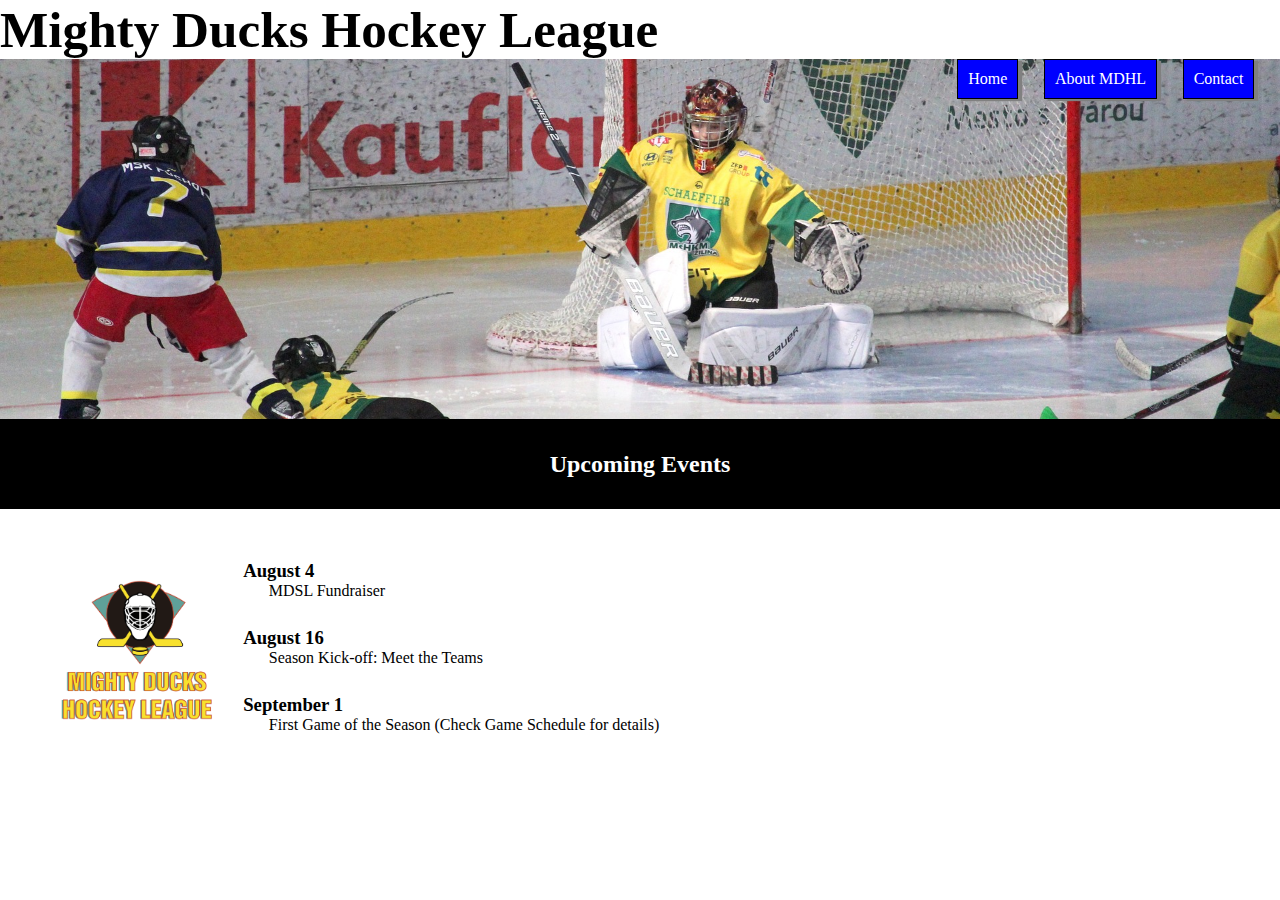
==== index.html @ 2064e237 ":tada: Create HTML and CSS style" ====
<!DOCTYPE html>
<html lang="en">
  <head>
    <meta charset="UTF-8" />
    <meta http-equiv="X-UA-Compatible" content="IE=edge" />
    <meta name="viewport" content="width=device-width, initial-scale=1.0" />
    <link rel="stylesheet" href="./assets/styles/mdhl.css" />
    <!-- <style>
        @import url('https://fonts.googleapis.com/css2?family=Patrick+Hand&display=swap');
    </style> -->
    <title>Home</title>
  </head>
  <body>
    <header>
      <div class="main-title">
        <h1>Mighty Ducks Hockey League</h1>
      </div>
      <nav class="menu">
        <a href="./index.html">Home</a>
        <a href="./pages/about.html">About MDHL</a>
        <a href="./pages/contact.html">Contact</a>
      </nav>
    </header>

    <div class="title">
      <h2>Upcoming Events</h2>
    </div>

    <div class="container">
      <div class="logo">
        <img src="./assets/img/logo-mighty-ducks-01.png" alt="Logo" />
      </div>
      <div class="content">
        <h3>August 4</h3>
        <p>MDSL Fundraiser</p>
        <h3>August 16</h3>
        <p>Season Kick-off: Meet the Teams</p>
        <h3>September 1</h3>
        <p>First Game of the Season (Check Game Schedule for details)</p>
      </div>
    </div>
  </body>
</html>
---- assets/styles/mdhl.css ----
*{
    box-sizing: border-box;
    margin: 0;
    padding: 0;
    font-family: 'Patrick Hand', cursive;
}
.main-title{
    font-size: 2vw;
    font-weight: bold;
}

.menu{
    max-width: 100vw;
    height: 40vh;
    background-image: url("../img/design1_image2.jpg");
    background-position-y: 40%;
    background-size: cover;
    display: flex;
    justify-content: flex-end;
}

.menu a{
    margin-right: 2vw;
    padding: 10px;
    height: 40px;
    text-decoration: none;
    background-color: blue;
    color: white;
    border: 1px solid black;
    box-shadow: 4px 2px 1px grey;
    border: 1px solid black;
}

.menu a:focus{
    background-color: green;
}

.title{
    display: flex;
    justify-content: center;
    align-items: center;
    background-color: black;
    color: white;
    text-align: center;
    font-weight: bold;
    height: 10vh;
}

.logo{
    width: 10vw;
}

.logo img{
    max-width: 20vw;
    max-height: 20vh;
}

.container{
    display: flex;
    margin: 4vw;
}


.content{
    padding-left: 5vw;
    width: 100%;
}
p{
    padding-left: 2vw;
    padding-bottom: 3vh;
    padding-right: 2vw;
}
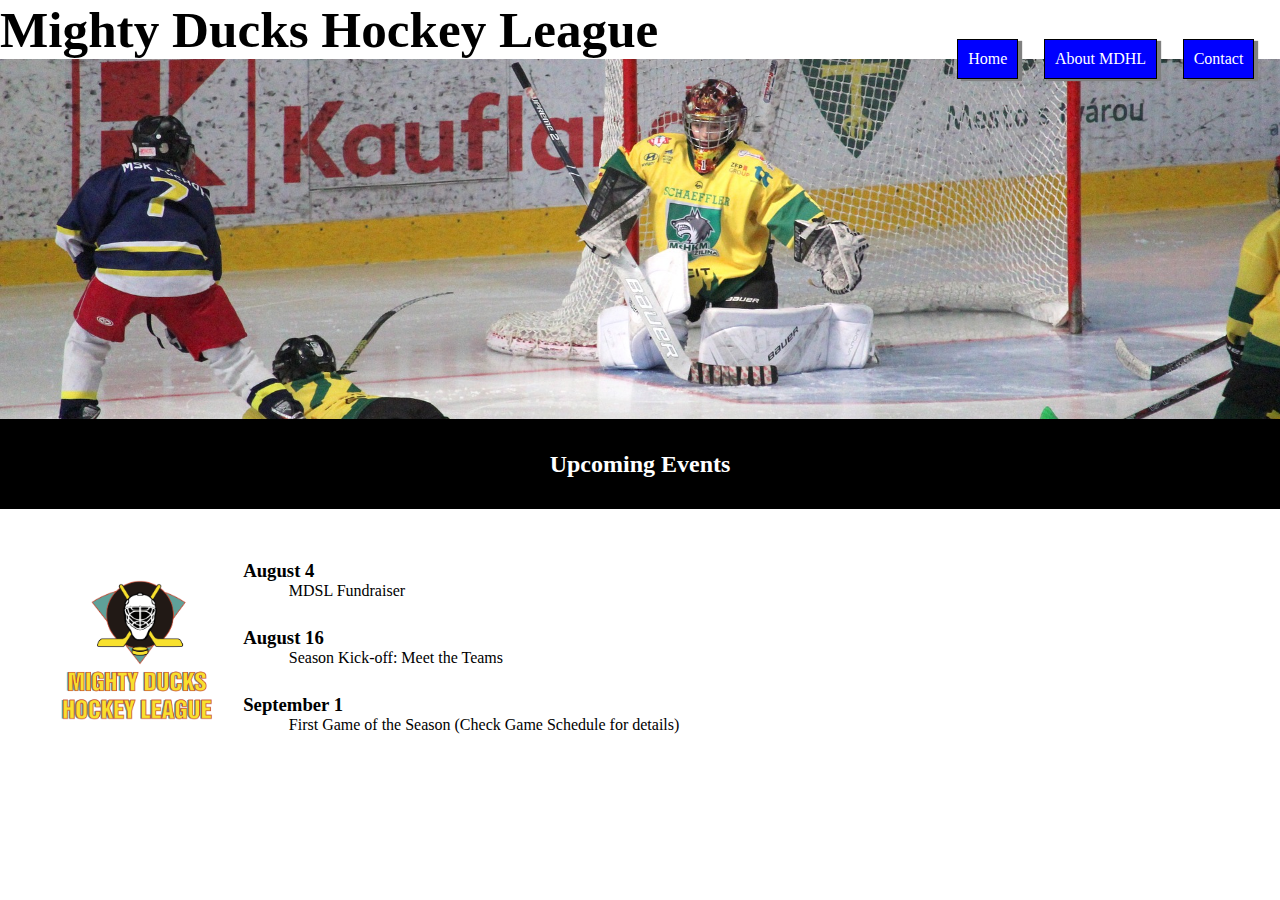
==== commit b97ca935: ":card_index: Fix: menu alignment fix" ====
--- a/index.html
+++ b/index.html
@@ -4,7 +4,7 @@
     <meta charset="UTF-8" />
     <meta http-equiv="X-UA-Compatible" content="IE=edge" />
     <meta name="viewport" content="width=device-width, initial-scale=1.0" />
-    <link rel="stylesheet" href="./assets/styles/mdhl.css" />
+    <link rel="stylesheet" href="./assets/styles/mdhl_2.css" />
     <!-- <style>
         @import url('https://fonts.googleapis.com/css2?family=Patrick+Hand&display=swap');
     </style> -->
@@ -21,11 +21,9 @@
         <a href="./pages/contact.html">Contact</a>
       </nav>
     </header>
-
     <div class="title">
       <h2>Upcoming Events</h2>
     </div>
-
     <div class="container">
       <div class="logo">
         <img src="./assets/img/logo-mighty-ducks-01.png" alt="Logo" />
--- a/assets/styles/mdhl_2.css
+++ b/assets/styles/mdhl_2.css
@@ -0,0 +1,75 @@
+*{
+    box-sizing: border-box;
+    margin: 0;
+    padding: 0;
+    font-family: 'Patrick Hand', cursive;
+}
+.main-title{
+    font-size: 2vw;
+    font-weight: bold;
+}
+
+.menu{
+    max-width: 100vw;
+    height: 40vh;
+    background-image: url("../img/design1_image2.jpg");
+    background-position-y: 40%;
+    background-size: cover;
+    display: flex;
+    justify-content: flex-end;
+}
+
+.menu a{
+    margin-right: 2vw;
+    padding: 10px;
+    height: 40px;
+    text-decoration: none;
+    background-color: blue;
+    color: white;
+    border: 1px solid black;
+    box-shadow: 4px 2px 1px grey;
+    border: 1.5px solid black;
+    position: relative;
+    top: -20px;
+}
+
+.menu a:focus{
+    background-color: green;
+}
+
+.title{
+    display: flex;
+    justify-content: center;
+    align-items: center;
+    background-color: black;
+    color: white;
+    text-align: center;
+    font-weight: bold;
+    height: 10vh;
+}
+
+.logo{
+    width: 10vw;
+}
+
+.logo img{
+    max-width: 20vw;
+    max-height: 20vh;
+}
+
+.container{
+    display: flex;
+    margin: 4vw;
+}
+
+
+.content{
+    padding-left: 5vw;
+    width: 100%;
+}
+p{
+    padding-left: 2vw;
+    padding-bottom: 3vh;
+    padding-right: 2vw;
+    text-indent: 20px;
+}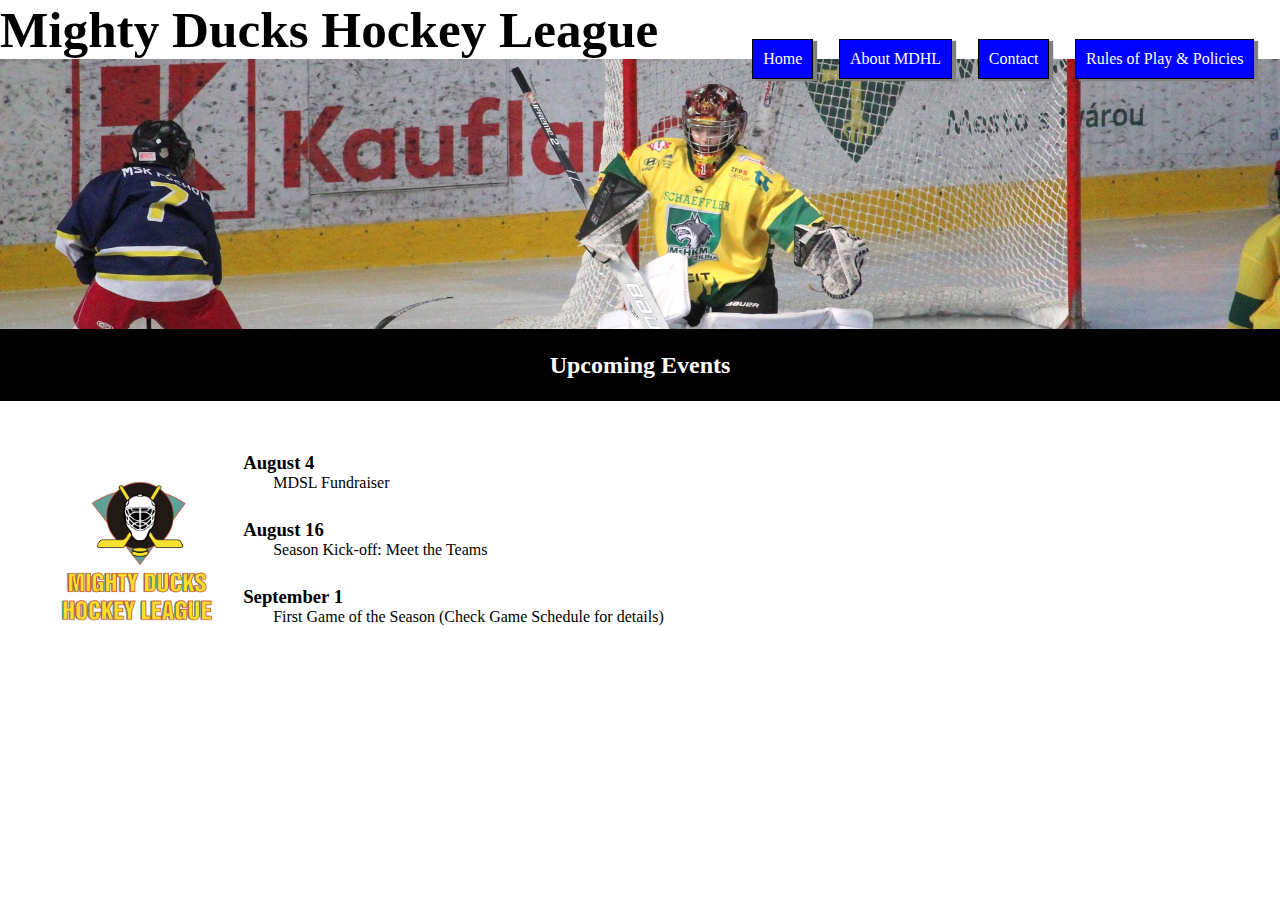
==== commit a513da44: ":hammer: Add Rules page and styles" ====
--- a/index.html
+++ b/index.html
@@ -19,6 +19,7 @@
         <a href="./index.html">Home</a>
         <a href="./pages/about.html">About MDHL</a>
         <a href="./pages/contact.html">Contact</a>
+        <a href="./pages/rules.html">Rules of Play & Policies</a>
       </nav>
     </header>
     <div class="title">
--- a/assets/styles/mdhl_2.css
+++ b/assets/styles/mdhl_2.css
@@ -8,17 +8,15 @@
     font-size: 2vw;
     font-weight: bold;
 }
-
 .menu{
     max-width: 100vw;
-    height: 40vh;
+    height: 30vh;
     background-image: url("../img/design1_image2.jpg");
-    background-position-y: 40%;
+    background-position-y: 25%;
     background-size: cover;
     display: flex;
     justify-content: flex-end;
 }
-
 .menu a{
     margin-right: 2vw;
     padding: 10px;
@@ -26,17 +24,14 @@
     text-decoration: none;
     background-color: blue;
     color: white;
-    border: 1px solid black;
     box-shadow: 4px 2px 1px grey;
     border: 1.5px solid black;
     position: relative;
     top: -20px;
 }
-
-.menu a:focus{
+.menu a:active{
     background-color: green;
 }
-
 .title{
     display: flex;
     justify-content: center;
@@ -45,31 +40,70 @@
     color: white;
     text-align: center;
     font-weight: bold;
-    height: 10vh;
+    height: 8vh;
 }
-
 .logo{
     width: 10vw;
+    align-self: center;
 }
-
 .logo img{
     max-width: 20vw;
     max-height: 20vh;
 }
-
 .container{
     display: flex;
     margin: 4vw;
 }
-
-
 .content{
     padding-left: 5vw;
     width: 100%;
 }
 p{
-    padding-left: 2vw;
     padding-bottom: 3vh;
     padding-right: 2vw;
-    text-indent: 20px;
+    text-indent: 30px;
+}
+
+
+.title-rules{
+    text-align: center;
+}
+.title-ihf-field{
+    padding-top: 2vh;
+}
+.rules > h3{
+    margin-bottom: 2vh;
+    margin-top: 1vh;
+}
+.p-indent{
+    text-indent: 30px;
+    padding-bottom: 0;
+}
+.p-rules{
+    display: inline;
+}
+span{
+    font-weight: bold;
+    display: inline;
+}
+ol li{
+    list-style-position: inside;
+    margin-bottom: 2vh;
+}
+
+ul{
+    margin-left: 50px;
+    padding-left: 0;
+    list-style-type: circle;
+    list-style-position: inside;
+}
+.list-lowerlatin{
+    list-style-type: lower-latin;
+    margin-bottom: 2vh;
+}
+.list-lowerlatin > li{
+    margin-bottom: 0;
+}
+section{
+    margin-bottom: 8vh;
 }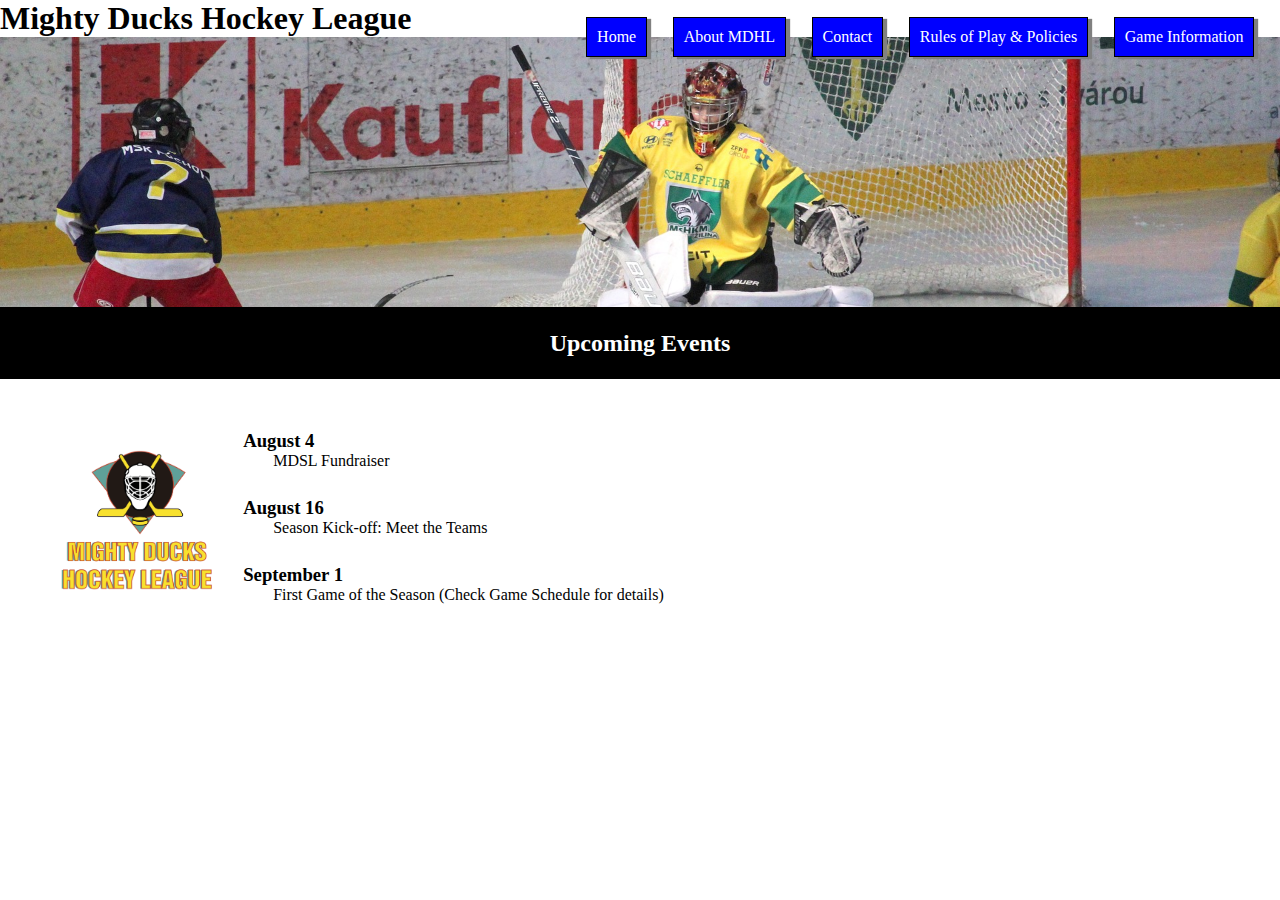
==== commit 56e7813a: ":hammer: Add Game Information page and styles" ====
--- a/index.html
+++ b/index.html
@@ -20,6 +20,7 @@
         <a href="./pages/about.html">About MDHL</a>
         <a href="./pages/contact.html">Contact</a>
         <a href="./pages/rules.html">Rules of Play & Policies</a>
+        <a href="./pages/game_info.html">Game Information</a>
       </nav>
     </header>
     <div class="title">
--- a/assets/styles/mdhl_2.css
+++ b/assets/styles/mdhl_2.css
@@ -1,109 +1,148 @@
-*{
-    box-sizing: border-box;
-    margin: 0;
-    padding: 0;
-    font-family: 'Patrick Hand', cursive;
+* {
+  box-sizing: border-box;
+  margin: 0;
+  padding: 0;
+  font-family: "Patrick Hand", cursive;
 }
-.main-title{
-    font-size: 2vw;
-    font-weight: bold;
+.mdhl-title {
+  font-size: 1.5vw;
+  font-weight: bold;
 }
-.menu{
-    max-width: 100vw;
-    height: 30vh;
-    background-image: url("../img/design1_image2.jpg");
-    background-position-y: 25%;
-    background-size: cover;
-    display: flex;
-    justify-content: flex-end;
+.menu {
+  max-width: 100vw;
+  height: 30vh;
+  background-image: url("../img/design1_image2.jpg");
+  background-position-y: 25%;
+  background-size: cover;
+  display: flex;
+  justify-content: flex-end;
 }
-.menu a{
-    margin-right: 2vw;
-    padding: 10px;
-    height: 40px;
-    text-decoration: none;
-    background-color: blue;
-    color: white;
-    box-shadow: 4px 2px 1px grey;
-    border: 1.5px solid black;
-    position: relative;
-    top: -20px;
+.menu a {
+  margin-right: 2vw;
+  padding: 10px;
+  height: 40px;
+  text-decoration: none;
+  background-color: blue;
+  color: white;
+  box-shadow: 4px 2px 1px grey;
+  border: 1.5px solid black;
+  position: relative;
+  top: -20px;
 }
-.menu a:active{
-    background-color: green;
+.menu a:active {
+  background-color: green;
 }
-.title{
-    display: flex;
-    justify-content: center;
-    align-items: center;
-    background-color: black;
-    color: white;
-    text-align: center;
-    font-weight: bold;
-    height: 8vh;
+.title {
+  display: flex;
+  justify-content: center;
+  align-items: center;
+  background-color: black;
+  color: white;
+  text-align: center;
+  font-weight: bold;
+  height: 8vh;
 }
-.logo{
-    width: 10vw;
-    align-self: center;
+.logo {
+  width: 10vw;
 }
-.logo img{
-    max-width: 20vw;
-    max-height: 20vh;
+.logo img {
+  max-width: 20vw;
+  max-height: 20vh;
 }
-.container{
-    display: flex;
-    margin: 4vw;
+.container {
+  display: flex;
+  margin: 4vw;
 }
-.content{
-    padding-left: 5vw;
-    width: 100%;
+.content {
+  padding-left: 5vw;
+  width: 80%;
 }
-p{
-    padding-bottom: 3vh;
-    padding-right: 2vw;
-    text-indent: 30px;
+p {
+  padding-bottom: 3vh;
+  padding-right: 2vw;
+  text-indent: 30px;
 }
 
-
-.title-rules{
-    text-align: center;
+.title-main {
+  text-align: center;
 }
-.title-ihf-field{
-    padding-top: 2vh;
+.title-ihf-field {
+  padding-top: 2vh;
 }
-.rules > h3{
-    margin-bottom: 2vh;
-    margin-top: 1vh;
+.rules > h3 {
+  margin-bottom: 2vh;
+  margin-top: 1vh;
 }
-.p-indent{
-    text-indent: 30px;
-    padding-bottom: 0;
+.p-indent {
+  text-indent: 30px;
+  padding-bottom: 0;
 }
-.p-rules{
-    display: inline;
+.p-rules {
+  display: inline;
 }
-span{
-    font-weight: bold;
-    display: inline;
+span {
+  font-weight: bold;
+  display: inline;
 }
-ol li{
-    list-style-position: inside;
-    margin-bottom: 2vh;
+ol li {
+  list-style-position: inside;
+  margin-bottom: 2vh;
 }
 
-ul{
-    margin-left: 50px;
-    padding-left: 0;
-    list-style-type: circle;
-    list-style-position: inside;
+ul {
+  margin-left: 50px;
+  padding-left: 0;
+  list-style-type: circle;
+  list-style-position: inside;
 }
-.list-lowerlatin{
-    list-style-type: lower-latin;
-    margin-bottom: 2vh;
+.list-lowerlatin {
+  list-style-type: lower-latin;
+  margin-bottom: 2vh;
 }
-.list-lowerlatin > li{
-    margin-bottom: 0;
+.list-lowerlatin > li {
+  margin-bottom: 0;
 }
-section{
-    margin-bottom: 8vh;
-}+section {
+  margin-bottom: 8vh;
+}
+
+.subtitle {
+  margin-top: 2vh;
+  font-style: italic;
+}
+
+.underline {
+  font-style: italic;
+  text-decoration-line: underline;
+  text-decoration-color: black;
+  margin-bottom: 2vh;
+}
+.information {
+  padding-top: 5vh;
+}
+.contact {
+  display: flex;
+  justify-content: space-between;
+}
+.information > p {
+  padding-bottom: 1vh;
+}
+.contact-name {
+  padding-top: 2vh;
+}
+
+table {
+  width: 60%;
+  margin: 0 auto;
+}
+th {
+  text-align: start;
+}
+th,
+td {
+  padding-top: 0.5vh;
+  padding-bottom: 0.5vh;
+}
+.day {
+  text-align: center;
+}
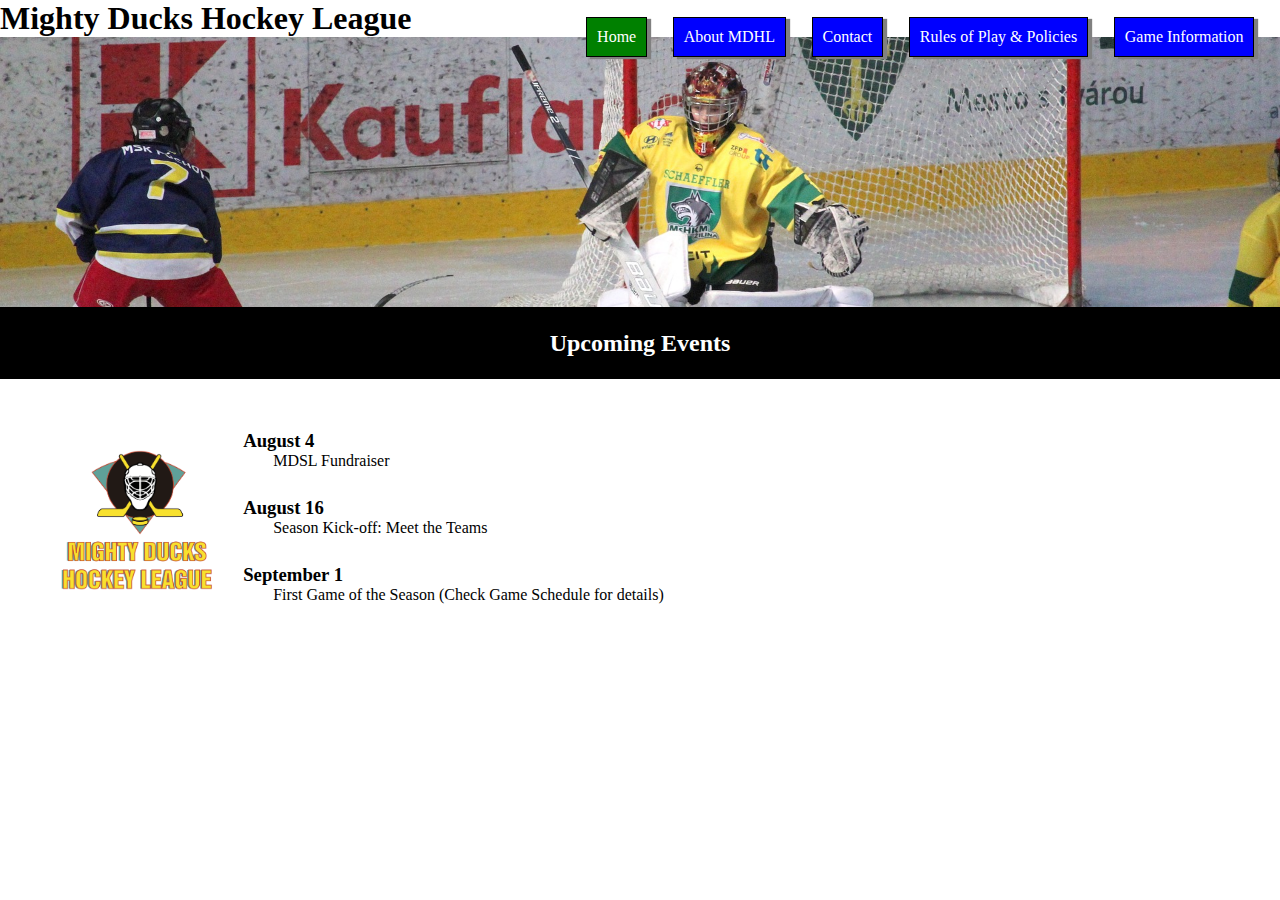
==== commit 65272083: ":sparkles: Add color change in active page navbar" ====
--- a/index.html
+++ b/index.html
@@ -16,7 +16,7 @@
         <h1>Mighty Ducks Hockey League</h1>
       </div>
       <nav class="menu">
-        <a href="./index.html">Home</a>
+        <a href="./index.html" class="active">Home</a>
         <a href="./pages/about.html">About MDHL</a>
         <a href="./pages/contact.html">Contact</a>
         <a href="./pages/rules.html">Rules of Play & Policies</a>
--- a/assets/styles/mdhl_2.css
+++ b/assets/styles/mdhl_2.css
@@ -30,6 +30,9 @@
   top: -20px;
 }
 .menu a:active {
+  background-color: green;
+}
+a.active{
   background-color: green;
 }
 .title {
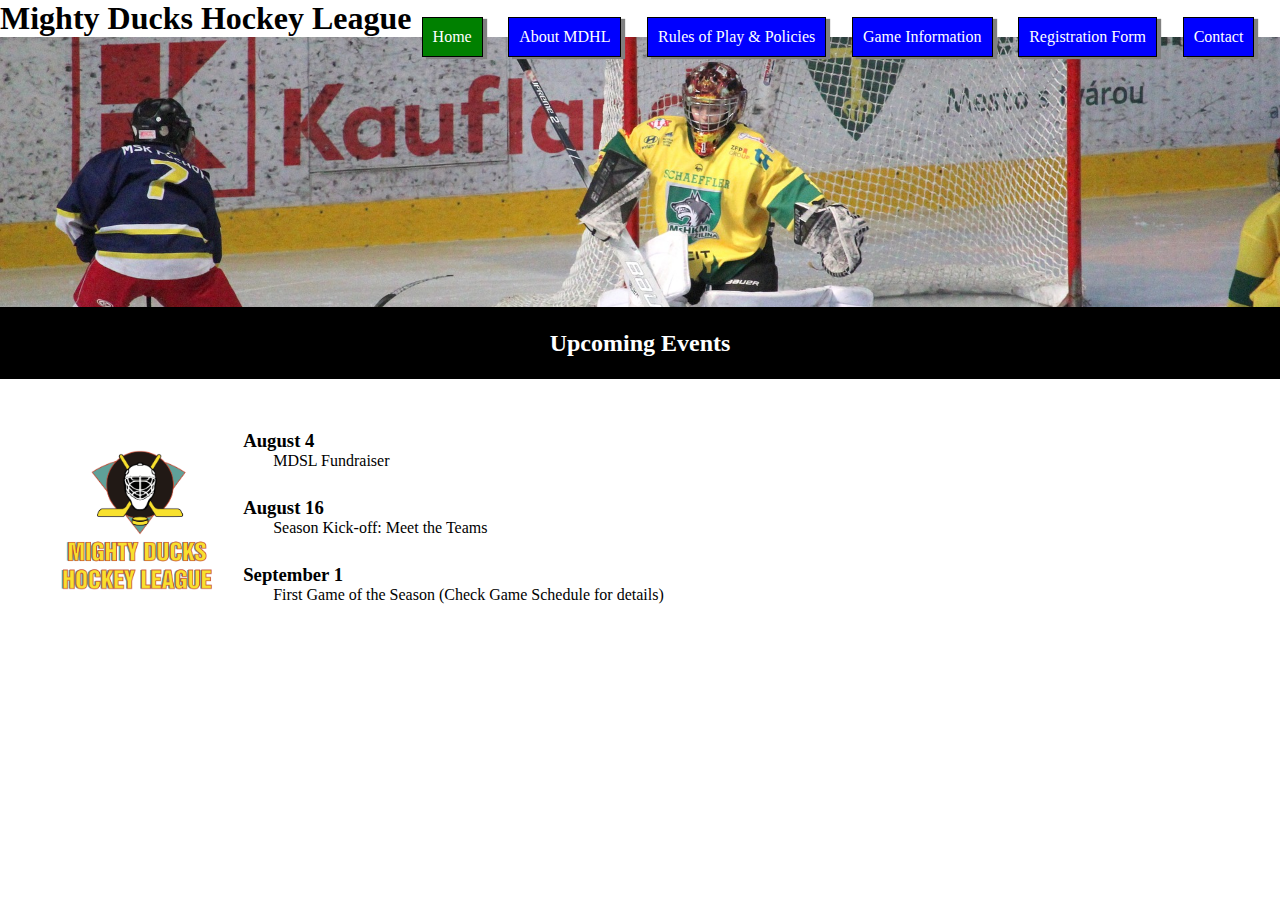
==== commit 99957fca: ":sparklÃes: Add Registracion page and navbar update in all web" ====
--- a/index.html
+++ b/index.html
@@ -18,9 +18,10 @@
       <nav class="menu">
         <a href="./index.html" class="active">Home</a>
         <a href="./pages/about.html">About MDHL</a>
-        <a href="./pages/contact.html">Contact</a>
         <a href="./pages/rules.html">Rules of Play & Policies</a>
         <a href="./pages/game_info.html">Game Information</a>
+        <a href="./pages/registration.html">Registration Form</a>
+        <a href="./pages/contact.html">Contact</a>
       </nav>
     </header>
     <div class="title">
